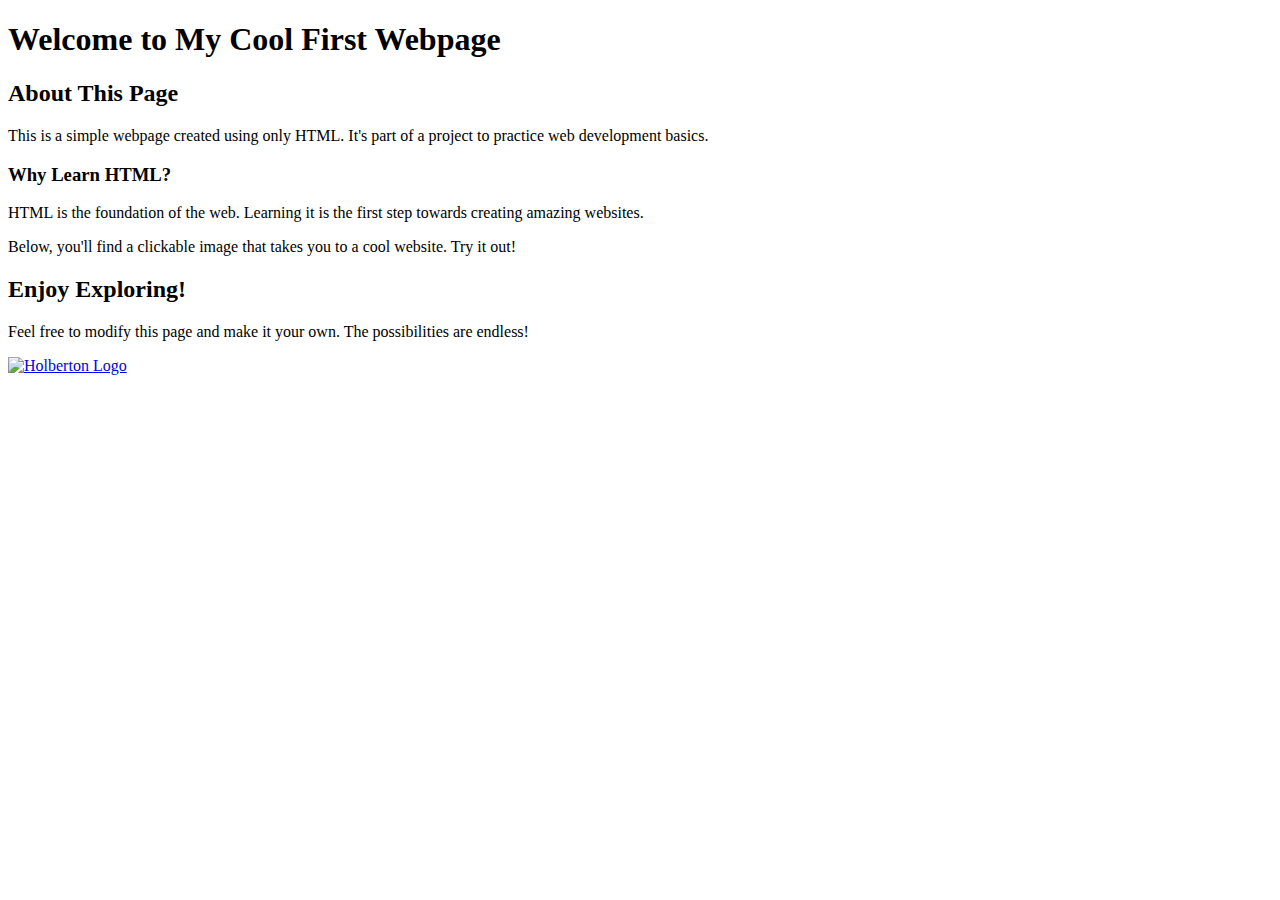
==== html_basic/index.html @ b4bab3de "done" ====
<!DOCTYPE html>
<html lang="en">
<head>
    <meta charset="UTF-8">
    <meta name="viewport" content="width=device-width, initial-scale=1.0">
    <title>Cool First Webpage</title>
</head>
<body>
    <h1>Welcome to My Cool First Webpage</h1>
    <h2>About This Page</h2>
    <p>This is a simple webpage created using only HTML. It's part of a project to practice web development basics.</p>
    
    <h3>Why Learn HTML?</h3>
    <p>HTML is the foundation of the web. Learning it is the first step towards creating amazing websites.</p>
    
    <p>Below, you'll find a clickable image that takes you to a cool website. Try it out!</p>
    
    <h2>Enjoy Exploring!</h2>
    <p>Feel free to modify this page and make it your own. The possibilities are endless!</p>
    
    <a href="https://www.holbertonschool.com" target="_blank">
        <img src="https://www.holbertonschool.com/holberton-logo.png" alt="Holberton Logo" style="width:200px;height:auto;">
    </a>
</body>
</html>
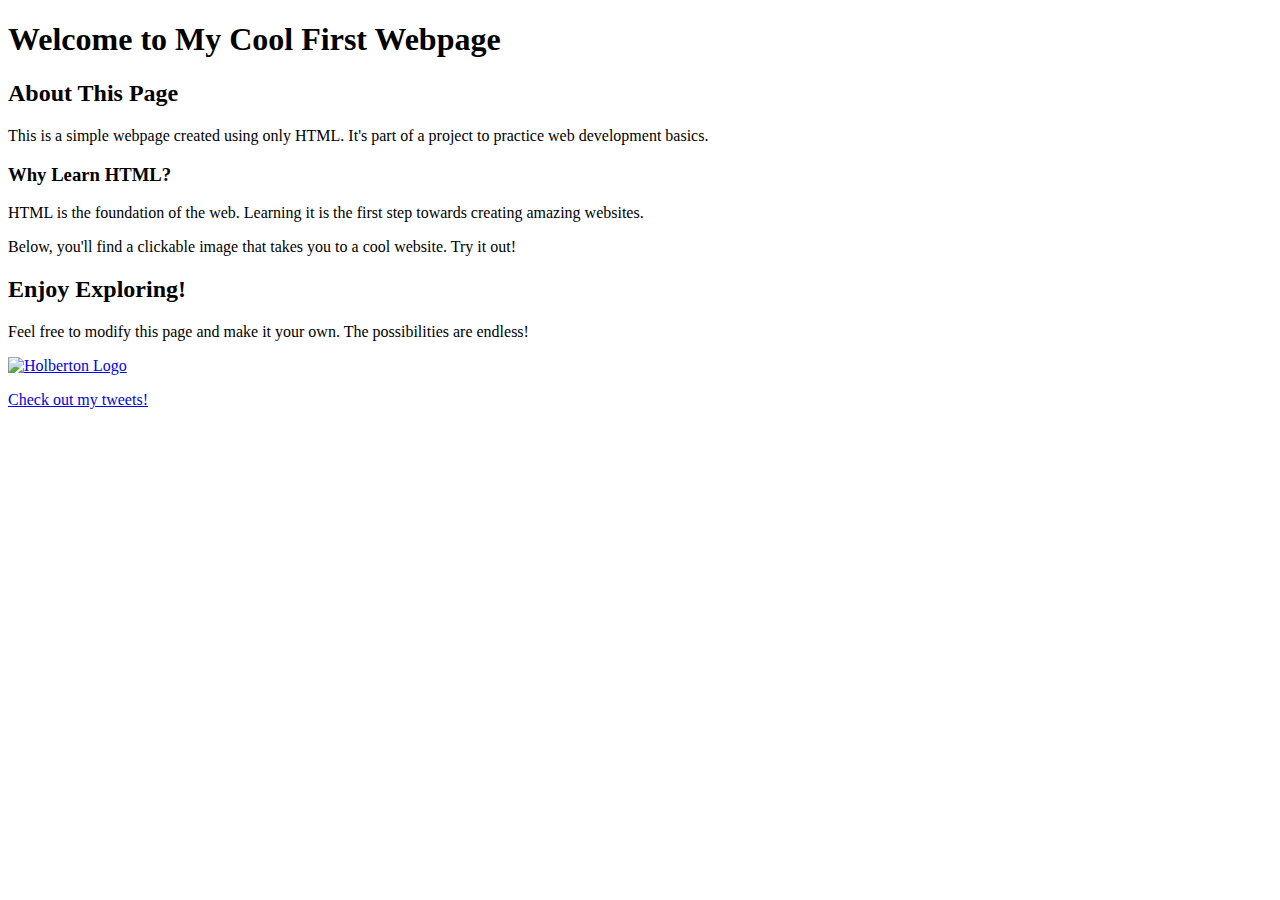
==== commit bc0b0bca: "done" ====
--- a/html_basic/index.html
+++ b/html_basic/index.html
@@ -21,5 +21,8 @@
     <a href="https://www.holbertonschool.com" target="_blank">
         <img src="https://www.holbertonschool.com/holberton-logo.png" alt="Holberton Logo" style="width:200px;height:auto;">
     </a>
+    
+    <!-- Link to tweets.html -->
+    <p><a href="tweets.html">Check out my tweets!</a></p>
 </body>
 </html>
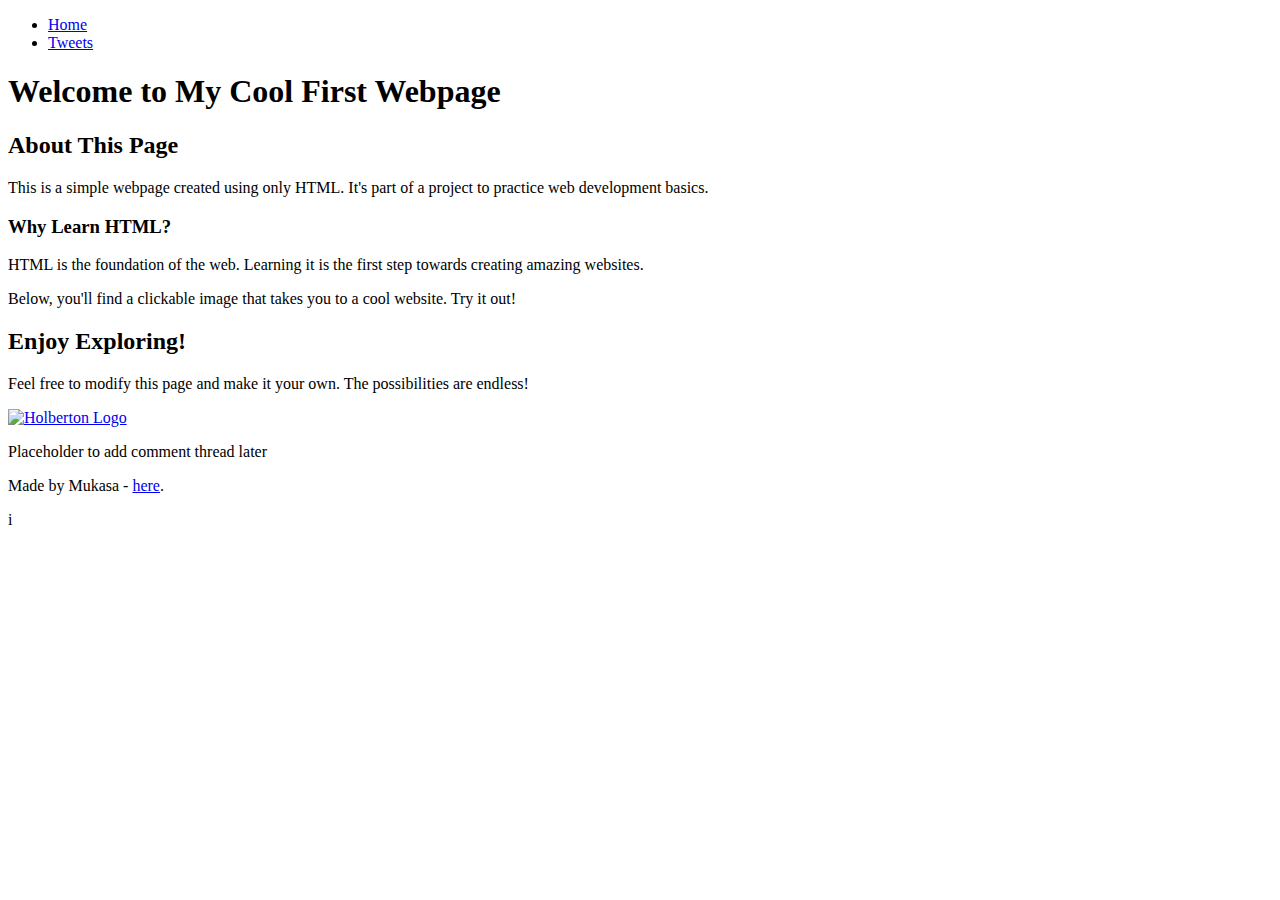
==== commit 6e2a4072: "done" ====
--- a/html_basic/index.html
+++ b/html_basic/index.html
@@ -6,23 +6,39 @@
     <title>Cool First Webpage</title>
 </head>
 <body>
-    <h1>Welcome to My Cool First Webpage</h1>
-    <h2>About This Page</h2>
-    <p>This is a simple webpage created using only HTML. It's part of a project to practice web development basics.</p>
-    
-    <h3>Why Learn HTML?</h3>
-    <p>HTML is the foundation of the web. Learning it is the first step towards creating amazing websites.</p>
-    
-    <p>Below, you'll find a clickable image that takes you to a cool website. Try it out!</p>
-    
-    <h2>Enjoy Exploring!</h2>
-    <p>Feel free to modify this page and make it your own. The possibilities are endless!</p>
-    
-    <a href="https://www.holbertonschool.com" target="_blank">
-        <img src="https://www.holbertonschool.com/holberton-logo.png" alt="Holberton Logo" style="width:200px;height:auto;">
-    </a>
-    
-    <!-- Link to tweets.html -->
-    <p><a href="tweets.html">Check out my tweets!</a></p>
+    <header>
+        <nav>
+            <ul>
+                <li><a href="index.html">Home</a></li>
+                <li><a href="tweets.html">Tweets</a></li>
+            </ul>
+        </nav>
+    </header>
+    <main>
+        <article>
+            <h1>Welcome to My Cool First Webpage</h1>
+            <h2>About This Page</h2>
+            <p>This is a simple webpage created using only HTML. It's part of a project to practice web development basics.</p>
+            
+            <h3>Why Learn HTML?</h3>
+            <p>HTML is the foundation of the web. Learning it is the first step towards creating amazing websites.</p>
+            
+            <p>Below, you'll find a clickable image that takes you to a cool website. Try it out!</p>
+            
+            <h2>Enjoy Exploring!</h2>
+            <p>Feel free to modify this page and make it your own. The possibilities are endless!</p>
+            
+            <a href="https://www.holbertonschool.com" target="_blank">
+                <img src="https://www.holbertonschool.com/holberton-logo.png" alt="Holberton Logo" style="width:200px;height:auto;">
+            </a>
+        </article>
+        <aside>
+            <p>Placeholder to add comment thread later</p>
+        </aside>
+    </main>
+    <footer>
+        <p>Made by Mukasa - <a href="https://example.com" target="_blank">here</a>.</p>
+    </footer>
 </body>
 </html>
+i
